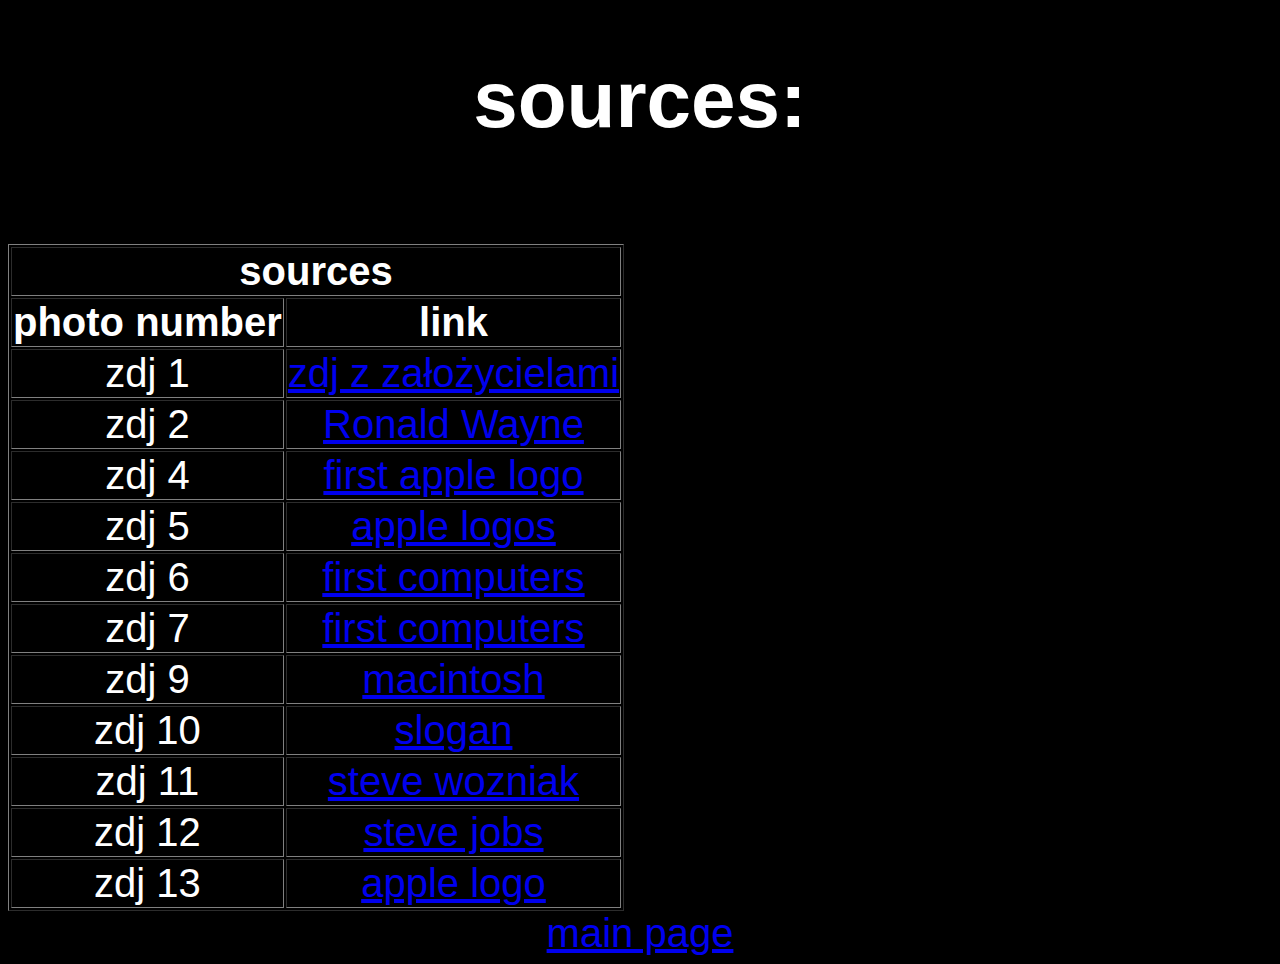
==== podstrona_ze_źródłami.html @ bd83dbb2 "Add files via upload" ====
<!doctype html>
<html lang= "pl">
<head>
  <meta charset= "UTF-8">
  <title> podstrona_ze_źródłami.html </title>
  <link rel="stylesheet" href="styl2.css" type="text/css" />
  <meta name= "author" content= "Szymon Lebda-Wyborny">
  <meta name= "keywords" content= "HTML, CSS">
  <meta name= "description" content= "źródła">
 </head>
 
 <body>
 <h1> sources: </h1>

	</a>
	<table border="1">
		<th colspan= "2"> sources </th>
	<tr>
		<th> photo number </th>
		<th> link </th>
	</tr>
	<tr>
		<td> zdj 1 </td>
		<td> <a href="https://creativeheads.pl/logo-apple-historia-najbardziej-kreatywnej-marki-swiata/" target="_blank" title="źródło zdjęcia"> zdj z założycielami
 <br> </td>
	</tr>
	<tr> 
		<td> zdj 2 </td>
		<td> <a href="https://www.facebook.com/104619367902272/photos/ronald-wayne-was-a-co-founder-of-apple-but-sold-his-stake-for-800in-the-moment-i/151696273194581/" target="_blank" title="źródło zdjęcia"> Ronald Wayne 
		<br> </td>
	</tr>
	<tr> 
		<td> zdj 4 </td>
		<td> <a href="https://thelogocreative.medium.com/apple-logo-evolution-it-all-started-with-a-fruit-e976427f5292" target="_blank" title="źródło zdjęcia"> first apple logo 
	<br> </td>
	</tr>
	<tr> 
		<td> zdj 5 </td>
		<td> <a href="https://www.chip.pl/2018/09/logo-apple-od-newtona-do-ogryzka/" target="_blank" title="źródło zdjęcia"> apple logos
	<br> </td>
	</tr>
	<tr> 
		<td> zdj 6 </td>
		<td> <a href="https://pl.wikipedia.org/wiki/Apple_I" target="_blank" title="źródło zdjęcia"> first computers
	<br> </td>
	</tr>
	<tr> 
		<td> zdj 7 </td>
		<td> 	<a href="https://www.komputerswiat.pl/artykuly/redakcyjne/apple-ii-konczy-35-lat-dzieki-niemu-apple-wyroslo-z-garazu/1gh7ctj" target="_blank" title="źródło zdjęcia"> first computers </td>
		<br></tr>
	<tr> 
		<td> zdj 9 </td>
		<td> 	<a href=" https://www.komputerswiat.pl/aktualnosci/wydarzenia/30-lat-temu-zadebiutowal-pierwszy-macintosh-przezyjmy-to-jeszcze-raz-wideo/3p76191" target="_blank" title="źródło zdjęcia"> macintosh
	<br></td>
	</tr>
	<tr> 
		<td> zdj 10 </td>
		<td> <a href="https://en.wikipedia.org/wiki/Think_different" target="_blank" title="źródło zdjęcia"> slogan
	<br>
		 </td>
	</tr>
	<tr> 
		<td> zdj 11 </td>
		<td> 	<a href="https://itbiznes.pl/biznes/steve-wozniak-pracownik-apple/" target="_blank" title="źródło zdjęcia"> steve wozniak
	<br>
		 </td>
	</tr>
	<tr> 
		<td> zdj 12 </td>
		<td> 
		<a href="https://pl.m.wikipedia.org/wiki/Plik:Steve_Jobs_Headshot_2010-CROP_(cropped_2).jpg" target="_blank" title="źródło zdjęcia"> steve jobs
	<br>
		 </td>
	</tr>
	<tr> 
		<td> zdj 13 </td>
		<td> 
	
		<a href="https://www.pngegg.com/pl/png-ztpnm" target="_blank" title="źródło zdjęcia"> apple logo
	<br>
		 </td>
	</tr>
	</table>
	<a href="strona na zadanie z informatyki.html" target="_blank" title="sources"> main page</li>
 </body>
---- styl2.css ----
body
{
	background-color: black;
	font-family: arial;
	font-size: 40px;
	color: white;
	text-align: center;
	}
h1
{
	font-size: 50
}
h2
{
	font-size: 32;
	color: white;
}
}
/* nieodwiedzony link*/
a:link
{
	color: blue;
}
/* odwiedzony link*/
a:visited
{
	color: blue;
}
/* po najechaniu link*/
a:hover
{
	color: darkblue;
}
.img 
{
	width: 400px;
	height: 400px;
}
.widderimg
{
	width: 700px;
	height: 300px;
}
.applelogo
{
	width: 200px;
	height: 200px;
}
.border
{
	height: 1px;
	background: white;
	
}
.d1
{
	margin:150px;
	background:black;
	padding: 10px;
}
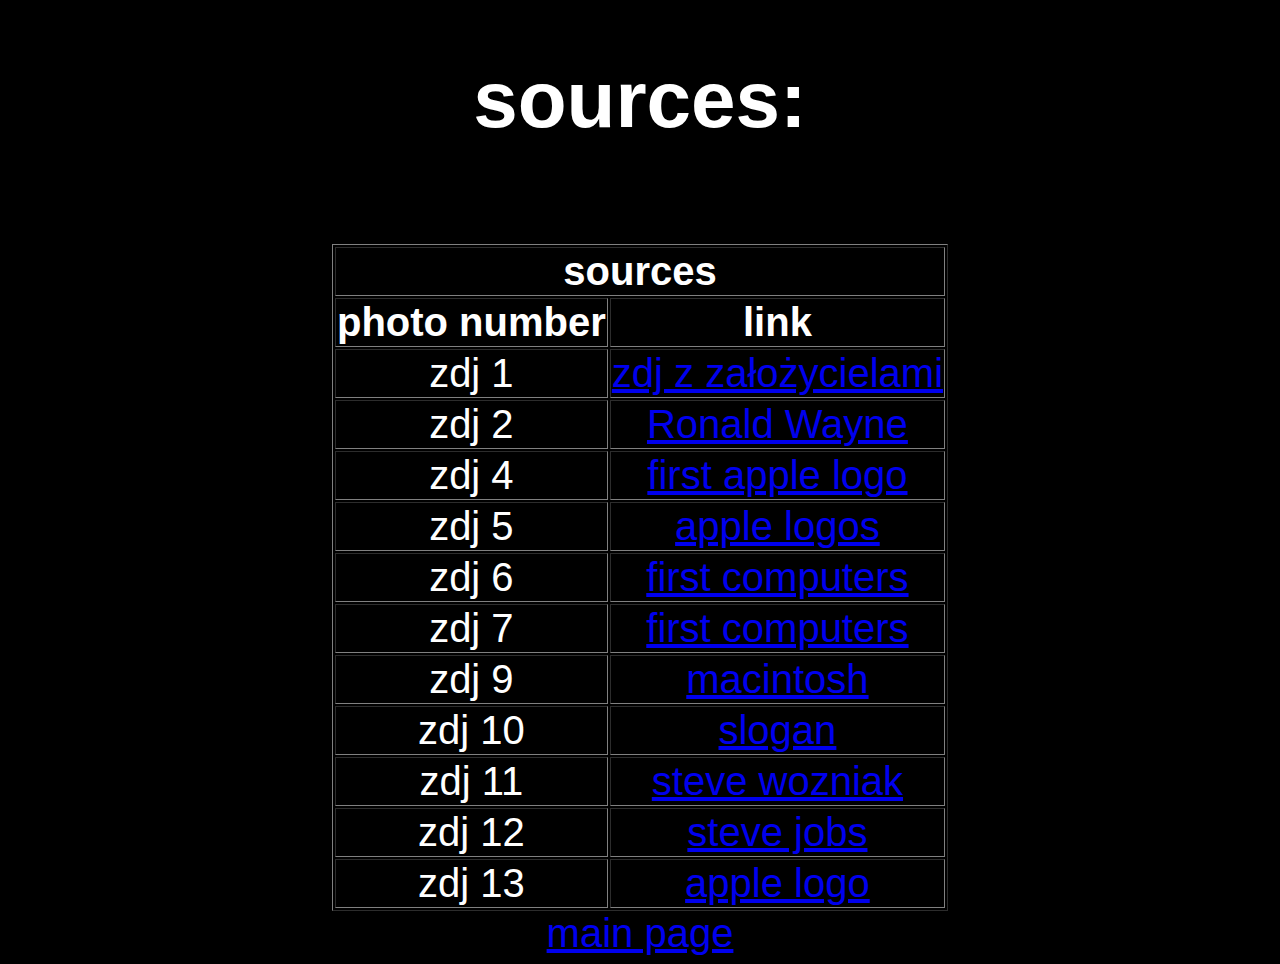
==== commit c017d0d2: "Update podstrona_ze_źródłami.html" ====
--- a/podstrona_ze_źródłami.html
+++ b/podstrona_ze_źródłami.html
@@ -7,6 +7,12 @@
   <meta name= "author" content= "Szymon Lebda-Wyborny">
   <meta name= "keywords" content= "HTML, CSS">
   <meta name= "description" content= "źródła">
+  <style>
+	  table
+	  {
+		  margin:auto;
+	  }
+  </style>
  </head>
  
  <body>
@@ -81,7 +87,7 @@
 		 </td>
 	</tr>
 	</table>
-	<a href="strona na zadanie z informatyki.html" target="_blank" title="sources"> main page</li>
+	<a href="https://szymonem2115.github.io/" target="_blank" title="sources"> main page</li>
  </body>
  
  
@@ -92,4 +98,4 @@
  
  
  
- + 
